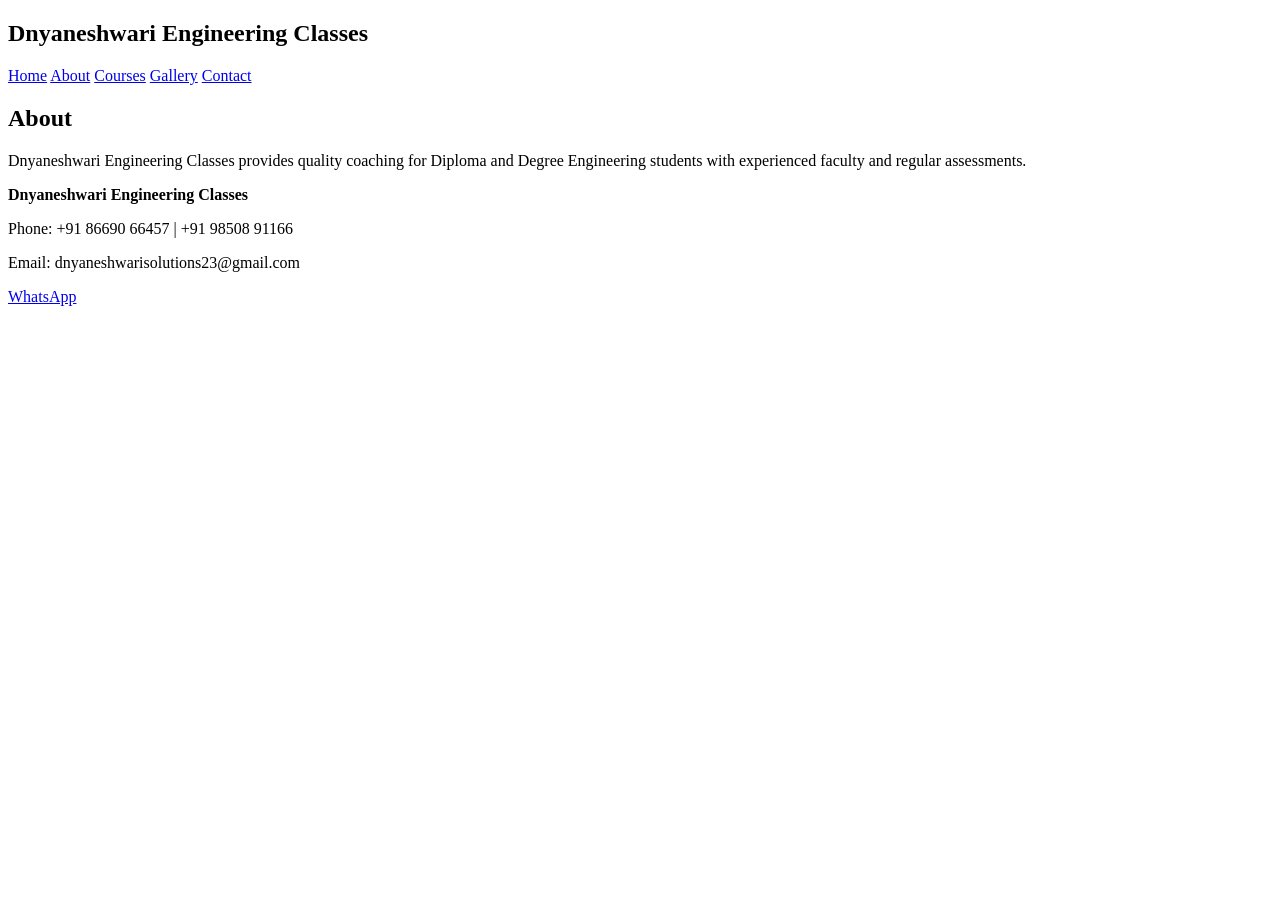
==== about.html @ ac62c42d "Add files via upload" ====
<!DOCTYPE html><html><head><meta charset="utf-8"><meta name="viewport" content="width=device-width,initial-scale=1">
<title>About</title><link rel="stylesheet" href="css/style.css"></head><body><header><h2>Dnyaneshwari Engineering Classes</h2><nav>
<a href="index.html">Home</a>
<a href="about.html">About</a>
<a href="courses.html">Courses</a>
<a href="gallery.html">Gallery</a>
<a href="contact.html">Contact</a>
</nav></header><section><h2>About</h2><p>Dnyaneshwari Engineering Classes provides quality coaching for Diploma and Degree Engineering students with experienced faculty and regular assessments.</p></section><footer>
<p><strong>Dnyaneshwari Engineering Classes</strong></p>
<p>Phone: +91 86690 66457 | +91 98508 91166</p>
<p>Email: dnyaneshwarisolutions23@gmail.com</p>
</footer><a class="whatsapp" href="https://wa.me/918669066457">WhatsApp</a>
<script src="js/script.js"></script></body></html>
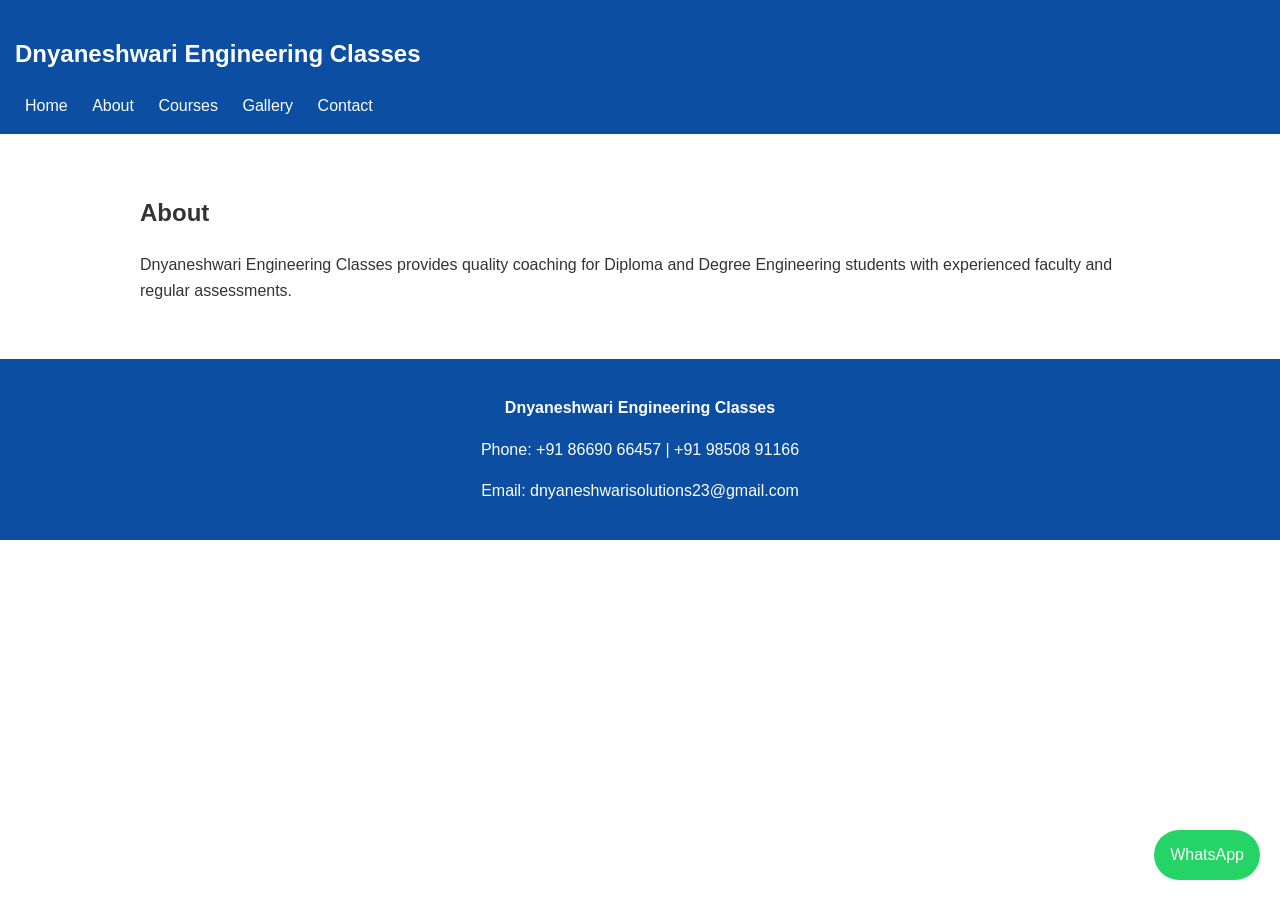
==== commit 136a119f: "Fix HTML title and stylesheet link in about.html" ====
--- a/about.html
+++ b/about.html
@@ -1,5 +1,5 @@
 <!DOCTYPE html><html><head><meta charset="utf-8"><meta name="viewport" content="width=device-width,initial-scale=1">
-<title>About</title><link rel="stylesheet" href="css/style.css"></head><body><header><h2>Dnyaneshwari Engineering Classes</h2><nav>
+<title>About</title><link rel="stylesheet" href="style.css"></head><body><header><h2>Dnyaneshwari Engineering Classes</h2><nav>
 <a href="index.html">Home</a>
 <a href="about.html">About</a>
 <a href="courses.html">Courses</a>
@@ -10,4 +10,4 @@
 <p>Phone: +91 86690 66457 | +91 98508 91166</p>
 <p>Email: dnyaneshwarisolutions23@gmail.com</p>
 </footer><a class="whatsapp" href="https://wa.me/918669066457">WhatsApp</a>
-<script src="js/script.js"></script></body></html>+<script src="js/script.js"></script></body></html>
--- a/style.css
+++ b/style.css
@@ -0,0 +1,12 @@
+
+body{font-family:Arial,sans-serif;margin:0;line-height:1.6;color:#333}
+header{background:#0b4ea2;color:#fff;padding:15px;position:sticky;top:0}
+nav a{color:#fff;margin:0 10px;text-decoration:none}
+.hero{background:#eef5ff;padding:60px 20px;text-align:center}
+section{padding:40px 20px;max-width:1000px;margin:auto}
+.cards{display:grid;grid-template-columns:repeat(auto-fit,minmax(220px,1fr));gap:16px}
+.card{border:1px solid #ddd;border-radius:8px;padding:16px}
+footer{background:#0b4ea2;color:#fff;padding:20px;text-align:center}
+.btn{background:#ff8c00;color:#fff;padding:10px 18px;text-decoration:none;border-radius:5px}
+.whatsapp{position:fixed;right:20px;bottom:20px;background:#25D366;color:#fff;padding:12px 16px;border-radius:30px;text-decoration:none}
+iframe{width:100%;height:300px;border:0}
